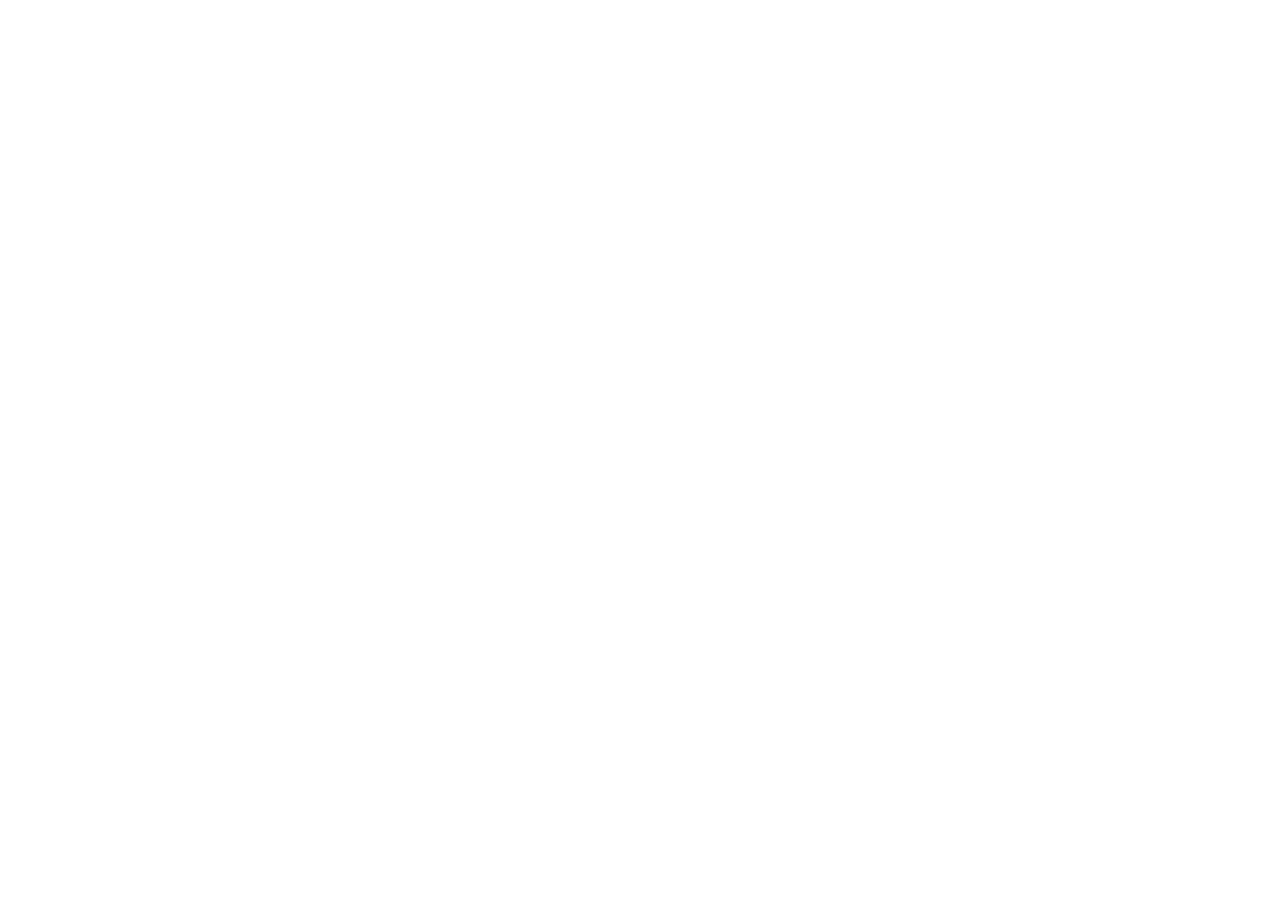
==== index.html @ dce452ab "Add index and script" ====
<!DOCTYPE html>
<html lang="en">
<head>
    <meta charset="UTF-8">
    <meta http-equiv="X-UA-Compatible" content="IE=edge">
    <meta name="viewport" content="width=device-width, initial-scale=1.0">
    <title>Pokedex</title>
</head>
<body>



<script src="script.js" refer></script>
</body>
</html>
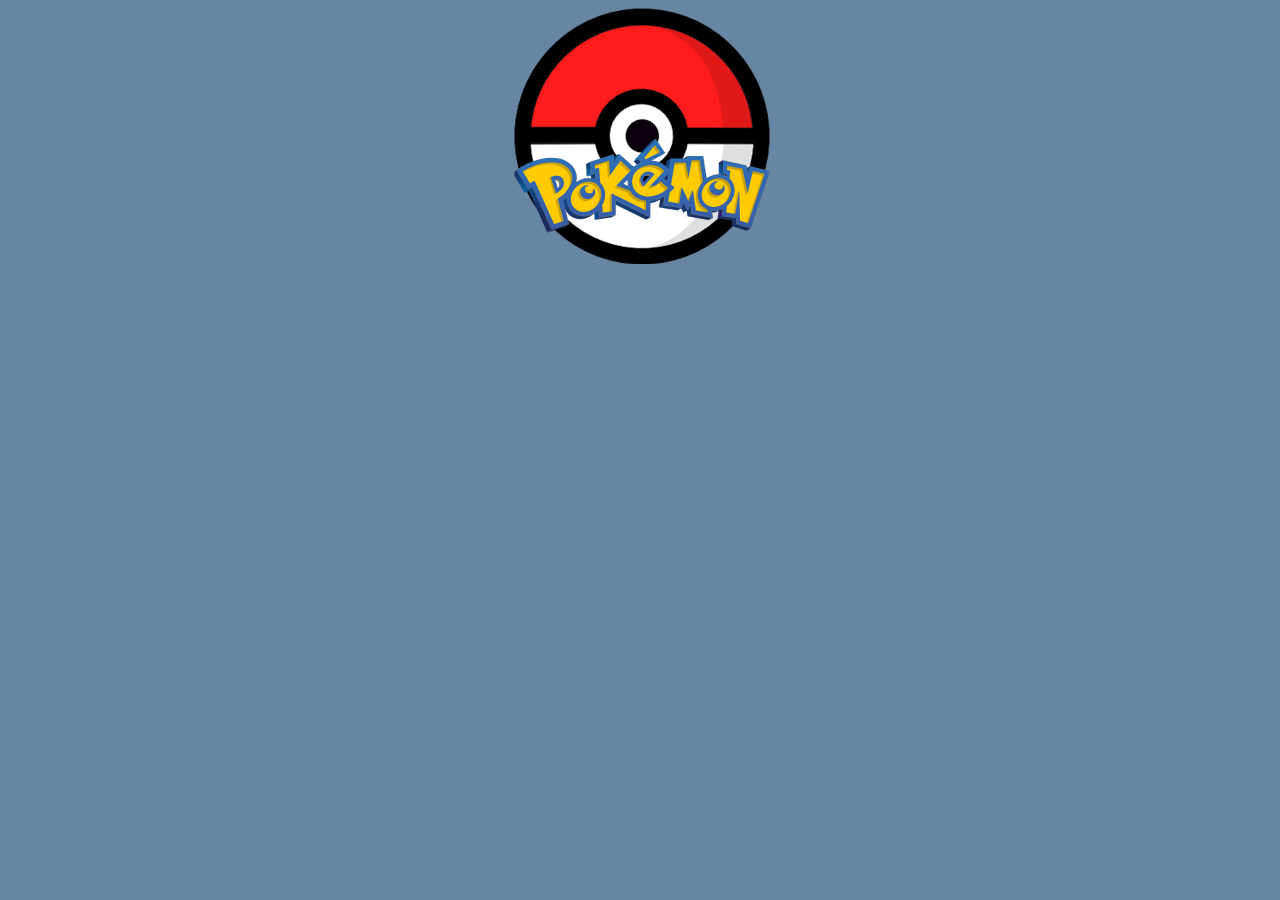
==== commit 1f31c64d: "add link to logo" ====
--- a/index.html
+++ b/index.html
@@ -4,12 +4,13 @@
     <meta charset="UTF-8">
     <meta http-equiv="X-UA-Compatible" content="IE=edge">
     <meta name="viewport" content="width=device-width, initial-scale=1.0">
+    <link rel="stylesheet" href="css/style.css">
     <title>Pokedex</title>
 </head>
 <body>
+    <a href="index.html" class="logo"><img src="img/pokemon-logo.png" alt=""></a>
 
 
-
-<script src="script.js" refer></script>
+<script src="js/Pokedex.js" refer></script>
 </body>
 </html>--- a/css/style.css
+++ b/css/style.css
@@ -0,0 +1,10 @@
+body{
+    background-color: #6885a2;
+}
+
+.logo{
+margin-left: 40%;
+height: 30px;
+
+}
+
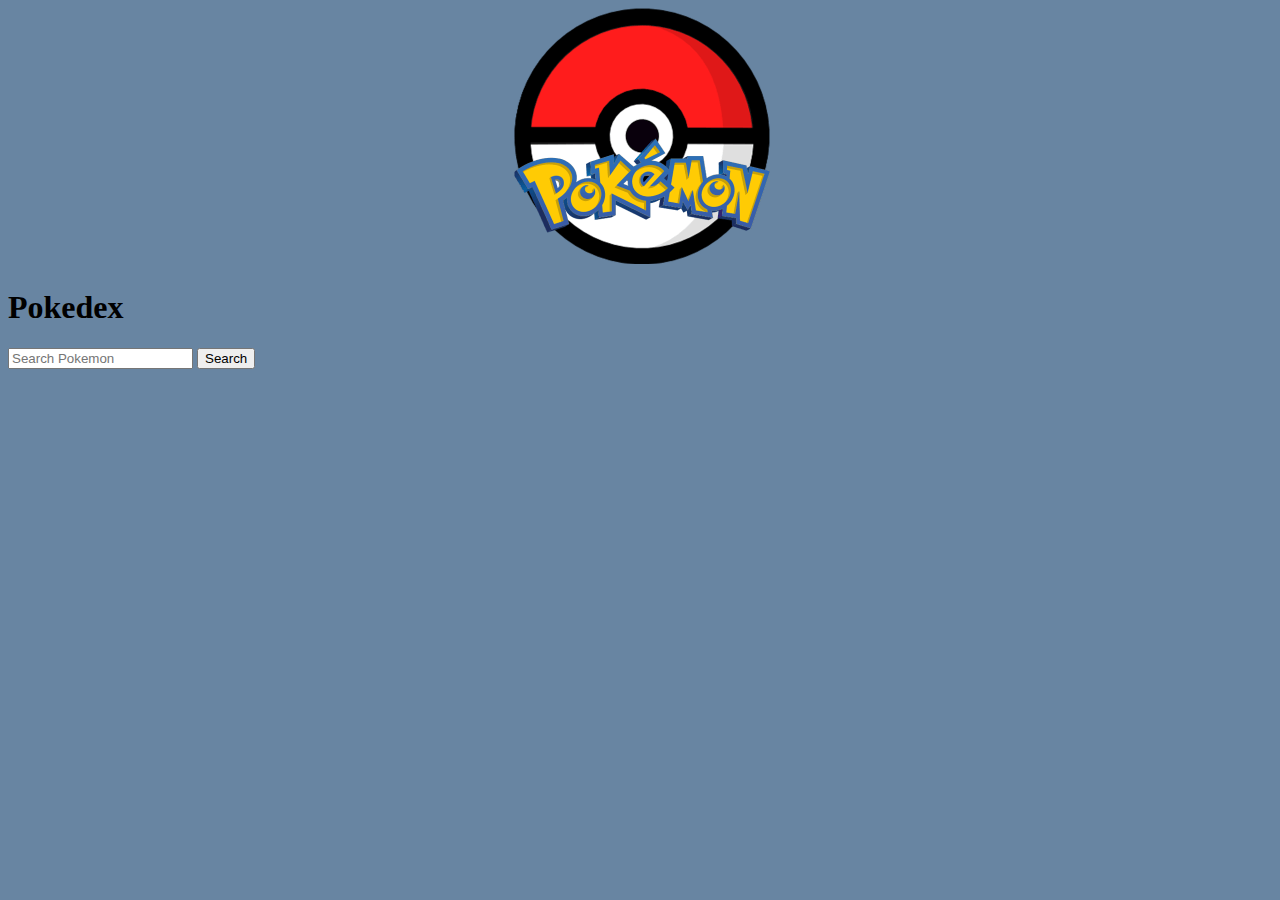
==== commit cbf4df1f: "add container" ====
--- a/index.html
+++ b/index.html
@@ -8,7 +8,15 @@
     <title>Pokedex</title>
 </head>
 <body>
-    <a href="index.html" class="logo"><img src="img/pokemon-logo.png" alt=""></a>
+    <a href="index.html " class="logo"><img src="img/pokemon-logo.png" alt=""></a>
+
+    <div class="container">
+        <h1>Pokedex</h1>
+    <input type="text" id="searchInput" placeholder="Search Pokemon" />
+    <button id="searchButton">Search</button>
+    <ul id="pokemonList"></ul>
+    </div>
+    
 
 
 <script src="js/Pokedex.js" refer></script>
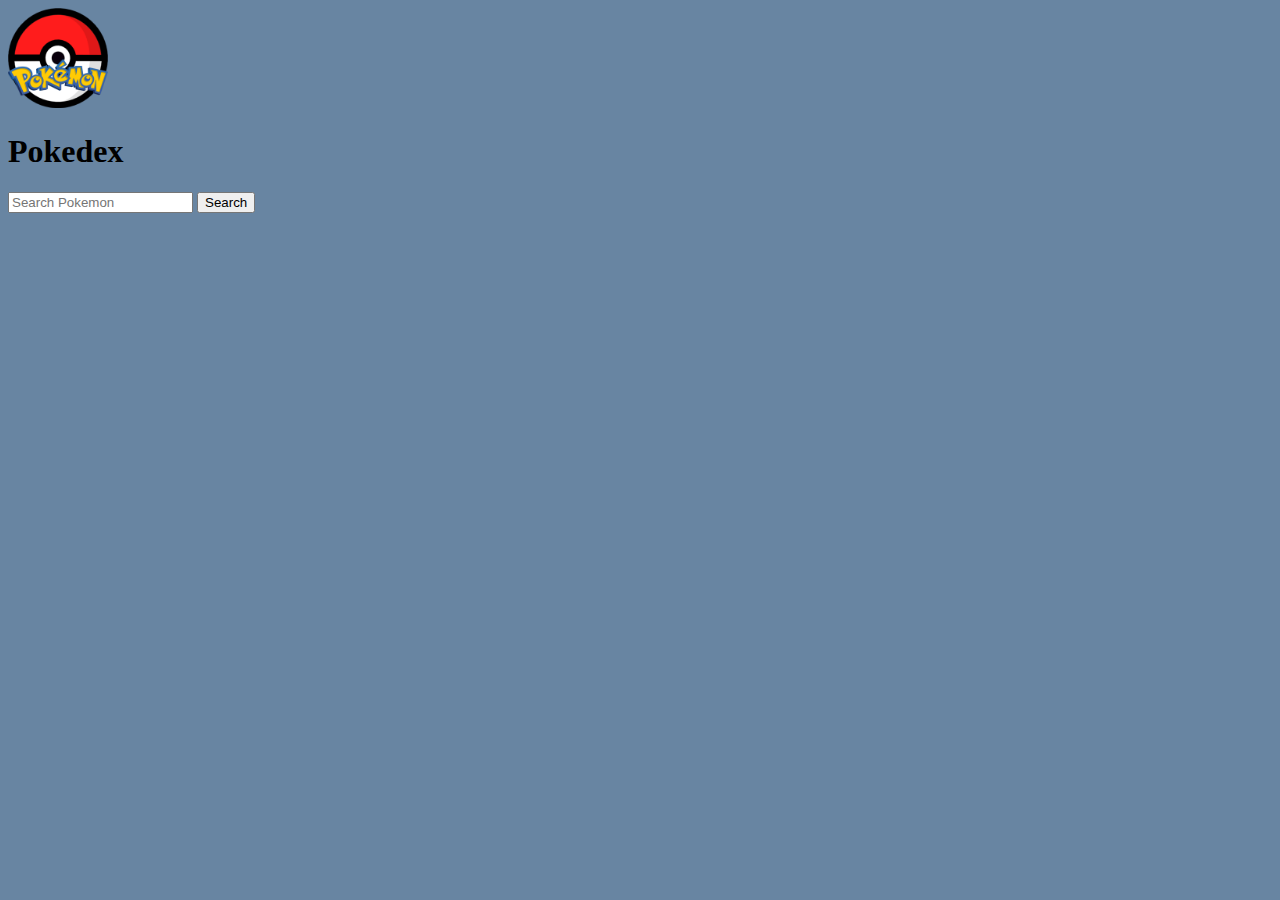
==== commit 8c0dc508: "add ul list" ====
--- a/index.html
+++ b/index.html
@@ -18,6 +18,19 @@
     </div>
     
 
+    <ul>
+        <li></li>
+        <li></li>
+        <li></li>
+        <li></li>
+        <li></li>
+        <li></li>
+        <li></li>
+        <li></li>
+        <li></li>
+        <li></li>
+    </ul>
+
 
 <script src="js/Pokedex.js" refer></script>
 </body>
--- a/css/style.css
+++ b/css/style.css
@@ -1,10 +1,16 @@
-body{
+body {
     background-color: #6885a2;
-}
 
-.logo{
-margin-left: 40%;
-height: 30px;
 
 }
 
+ul{
+    list-style: none;
+}
+
+
+
+img{
+    height: 100px;
+    width: 100px;
+}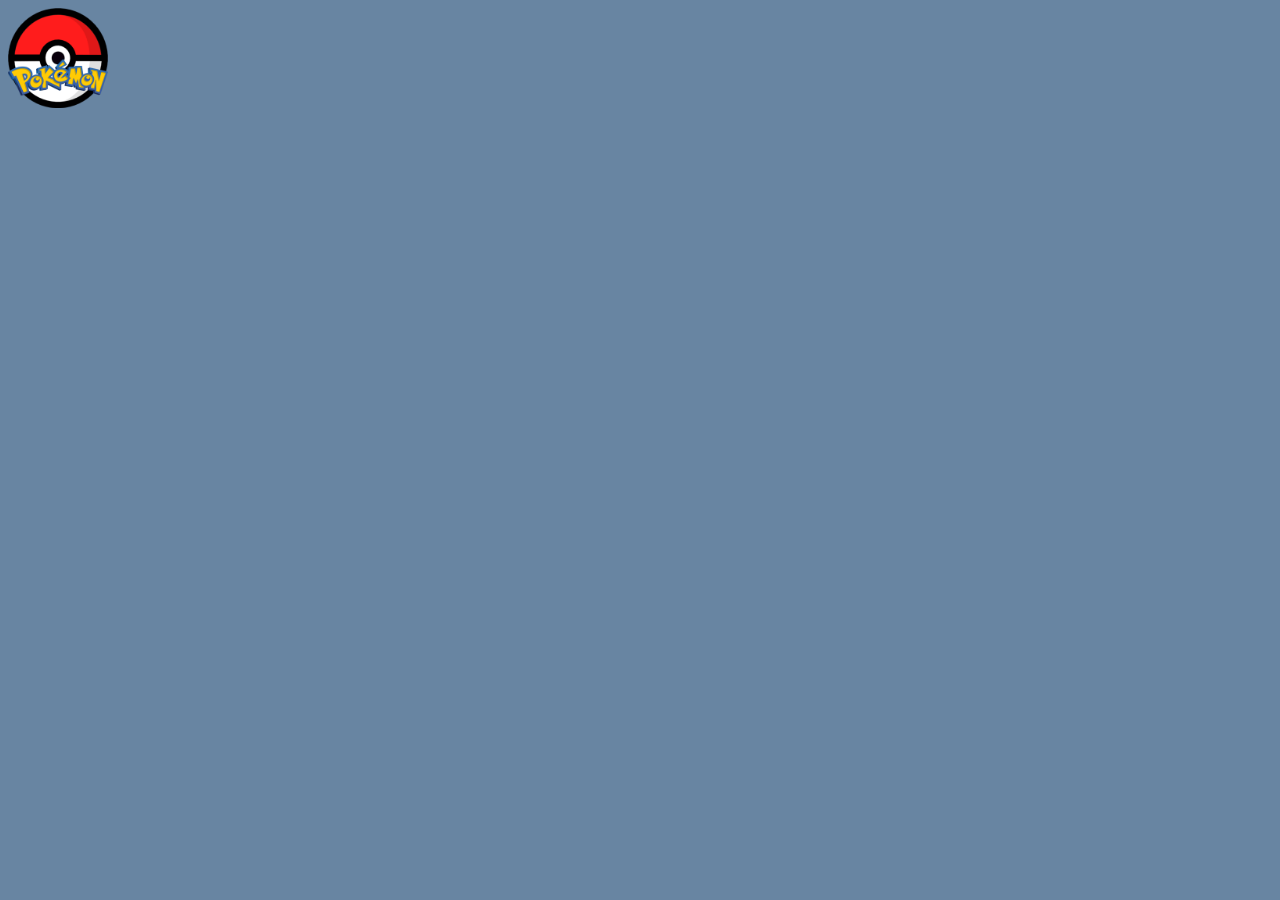
==== commit 5b98823c: "did everything the right way" ====
--- a/index.html
+++ b/index.html
@@ -5,33 +5,13 @@
     <meta http-equiv="X-UA-Compatible" content="IE=edge">
     <meta name="viewport" content="width=device-width, initial-scale=1.0">
     <link rel="stylesheet" href="css/style.css">
+    <script src="js/fetch.js" defer></script>
     <title>Pokedex</title>
 </head>
 <body>
     <a href="index.html " class="logo"><img src="img/pokemon-logo.png" alt=""></a>
 
-    <div class="container">
-        <h1>Pokedex</h1>
-    <input type="text" id="searchInput" placeholder="Search Pokemon" />
-    <button id="searchButton">Search</button>
-    <ul id="pokemonList"></ul>
-    </div>
-    
+   <div class="destinationlist"></div>
 
-    <ul>
-        <li></li>
-        <li></li>
-        <li></li>
-        <li></li>
-        <li></li>
-        <li></li>
-        <li></li>
-        <li></li>
-        <li></li>
-        <li></li>
-    </ul>
-
-
-<script src="js/Pokedex.js" refer></script>
 </body>
 </html>